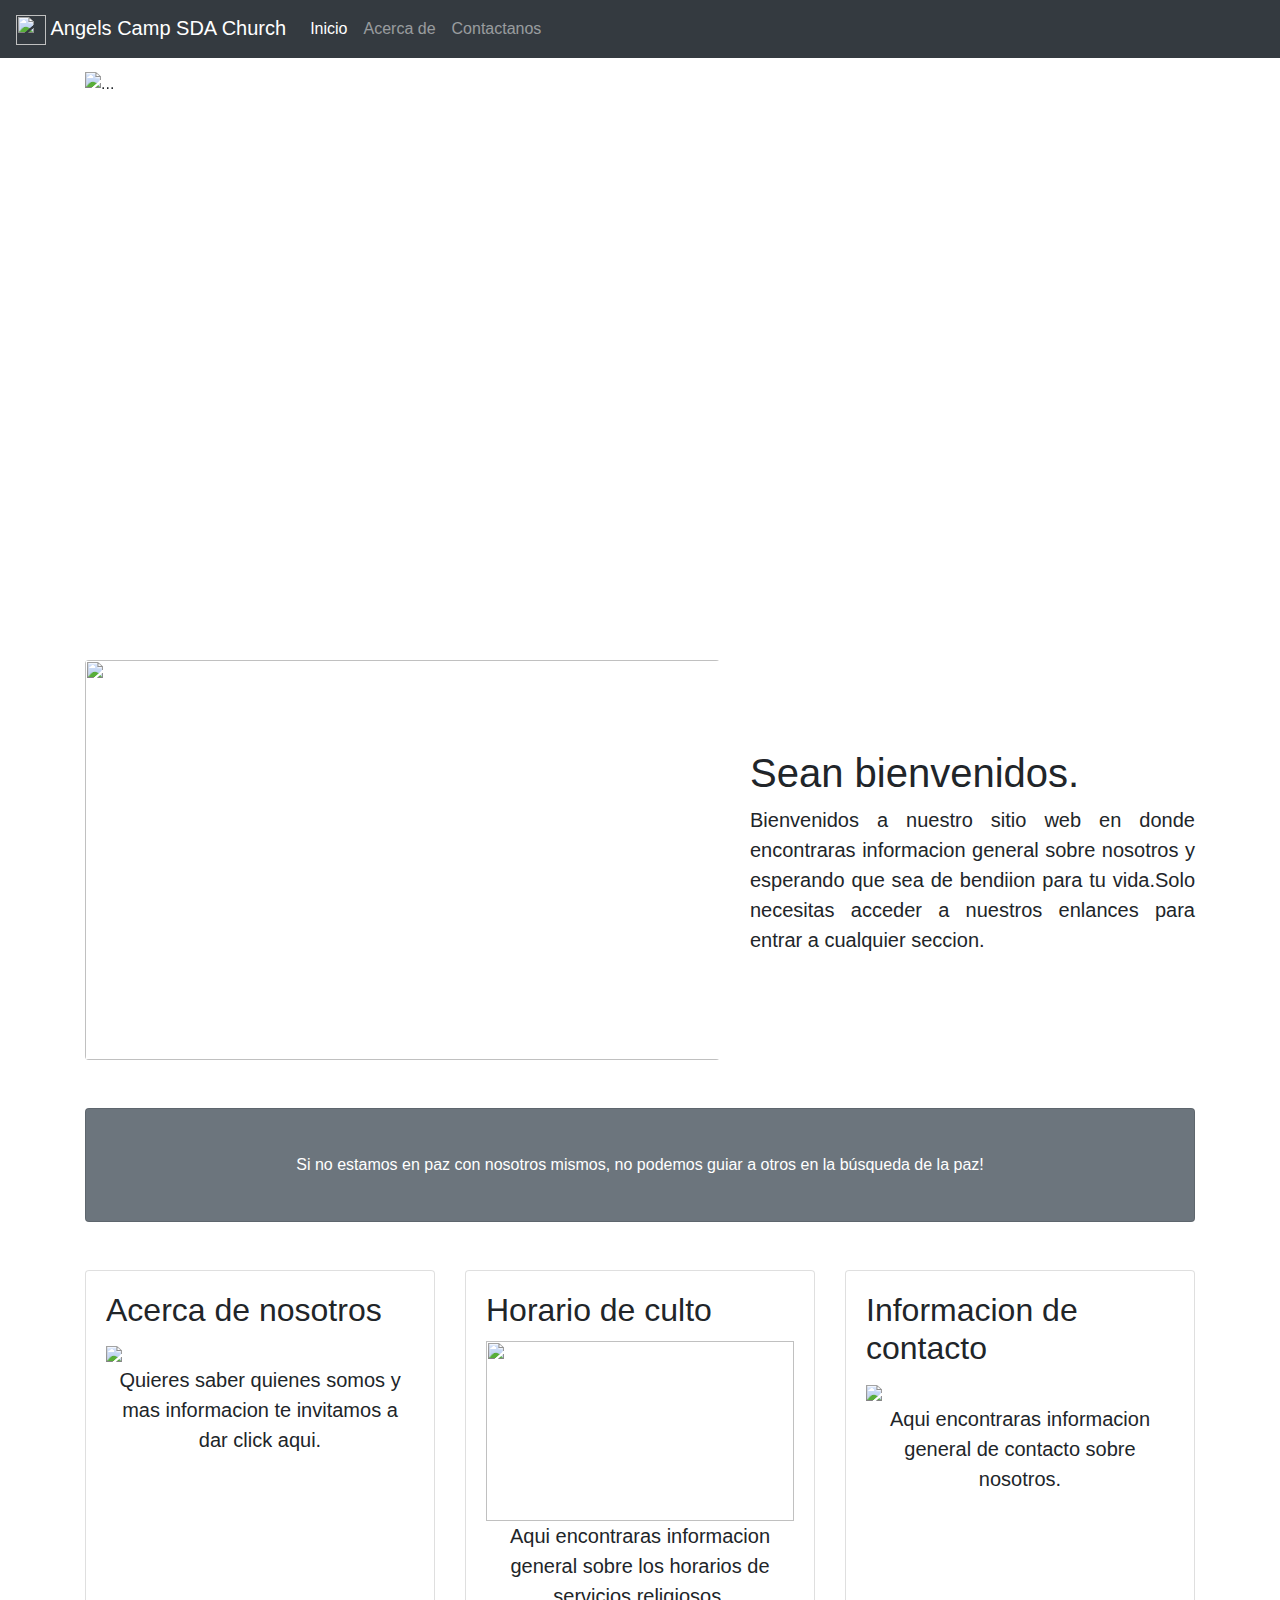
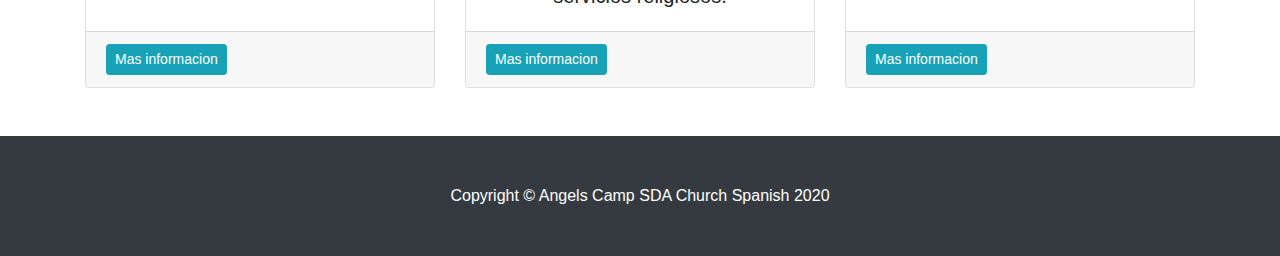
==== index.html @ 7882dfb3 "Angels Camp Seven Day Adventist Church" ====
<!doctype html>
<html lang="en">
  <head>
    <!-- Required meta tags -->
    <meta charset="utf-8">
    <meta name="viewport" content="width=device-width, initial-scale=1, shrink-to-fit=no">

    <!-- Bootstrap CSS -->
    <link rel="stylesheet" href="https://stackpath.bootstrapcdn.com/bootstrap/4.4.1/css/bootstrap.min.css" integrity="sha384-Vkoo8x4CGsO3+Hhxv8T/Q5PaXtkKtu6ug5TOeNV6gBiFeWPGFN9MuhOf23Q9Ifjh" crossorigin="anonymous">

    <title>Angels Camp SDA Church</title>
  </head>
  <body>
    <nav class="navbar fixed-top navbar-expand-lg navbar-dark bg-dark">
  <a class="navbar-brand" href="index.html"><img src="https://encrypted-tbn0.gstatic.com/images?q=tbn:ANd9GcRPSU5IaUI_eYHaLvxQOVkuxyu64h39Ld2FO2s-9WdmVFZHFWQJ&s" style="width: 30px;height: 30px"> Angels Camp SDA Church</a>
  <button class="navbar-toggler" type="button" data-toggle="collapse" data-target="#navbarSupportedContent" aria-controls="navbarSupportedContent" aria-expanded="false" aria-label="Toggle navigation">
    <span class="navbar-toggler-icon"></span>
  </button>

  <div class="collapse navbar-collapse" id="navbarSupportedContent">
    <ul class="navbar-nav mr-auto">
      <li class="nav-item active">
        <a class="nav-link" href="index.html">Inicio <span class="sr-only">(current)</span></a>
      </li>
      <li class="nav-item">
        <a class="nav-link" href="acerca.html">Acerca de</a>
      </li>
     
      <li class="nav-item">
        <a class="nav-link" href="contacto.html">Contactanos</a>
      </li>
    </ul>
    
  </div>
</nav>

<br><br><br>
<div class="container">
  <div class="row">
    <div class="col-md-12">
      <div id="carouselExampleIndicators" class="carousel slide" data-ride="carousel">
  <ol class="carousel-indicators">
    <li data-target="#carouselExampleIndicators" data-slide-to="0" class="active"></li>
    <li data-target="#carouselExampleIndicators" data-slide-to="1"></li>
    <li data-target="#carouselExampleIndicators" data-slide-to="2"></li>
  </ol>
  <div class="carousel-inner">
    <div class="carousel-item active">
      <img src="https://angelscamp.adventistfaith.org//uploaded_assets/418092-100_0437.JPG?thumbnail=large&1443094131" class="d-block w-100" alt="..." style="height: 60vh; width:70%">
    </div>
    <div class="carousel-item">
      <img src="https://angelscamp.adventistfaith.org//uploaded_assets/418092-100_0437.JPG?thumbnail=large&1443094131" class="d-block w-100" alt="..." style="height: 60vh; width:70%">
    </div>
    <div class="carousel-item">
      <img src="https://angelscamp.adventistfaith.org//uploaded_assets/418092-100_0437.JPG?thumbnail=large&1443094131" class="d-block w-100" alt="..." style="height: 60vh; width:70%">
    </div>
  </div>
  <a class="carousel-control-prev" href="#carouselExampleIndicators" role="button" data-slide="prev">
    <span class="carousel-control-prev-icon" aria-hidden="true"></span>
    <span class="sr-only">Previous</span>
  </a>
  <a class="carousel-control-next" href="#carouselExampleIndicators" role="button" data-slide="next">
    <span class="carousel-control-next-icon" aria-hidden="true"></span>
    <span class="sr-only">Next</span>
  </a>
</div>

    </div>
  </div>
</div>
 <!-- Page Content -->
  <div class="container">

    <!-- Heading Row -->
    <div class="row align-items-center my-5">
      <div class="col-lg-7">
        <img class="img-fluid rounded mb-4 mb-lg-0" src="https://es.jesus.net/wp-content/uploads/2018/10/5.-Viernes-Face@2x-100-min-3.jpg" alt="" style="width: 800px; height: 400px;">
      </div>
      <!-- /.col-lg-8 -->
      <div class="col-lg-5">
        <h1 class="font-weight-light">Sean bienvenidos.</h1>
        <p class="lead text-justify">Bienvenidos a nuestro sitio web en donde encontraras informacion general sobre nosotros y esperando que sea de bendiion para tu vida.Solo necesitas acceder a nuestros enlances para entrar a cualquier seccion.</p>
      </div>
      <!-- /.col-md-4 -->
    </div>
    <!-- /.row -->

    <!-- Call to Action Well -->
    <div class="card text-white bg-secondary my-5 py-4 text-center">
      <div class="card-body">
        <p class="text-white m-0">Si no estamos en paz con nosotros mismos, no podemos guiar a otros en la búsqueda de la paz!</p>
      </div>
    </div>

    <!-- Content Row -->
    <div class="row">
      <div class="col-md-4 mb-5">
        <div class="card h-100">
          <div class="card-body">
            <h2 class="card-title">Acerca de nosotros</h2>
            <img src="https://www.pachamama.org/wp-content/uploads/2016/05/quienessomos.jpg" style="width: 100%; height: auto;">
            <p class="card-text lead text-center">Quieres saber quienes somos y mas informacion  te invitamos a dar click aqui.</p>
          </div>
          <div class="card-footer">
            <a href="acerca.html" class="btn btn-info btn-sm">Mas informacion</a>
          </div>
        </div>
      </div>
      <!-- /.col-md-4 -->
      <div class="col-md-4 mb-5">
        <div class="card h-100">
          <div class="card-body">
            <h2 class="card-title">Horario de culto</h2>
            <img src="https://comps.canstockphoto.es/actuaci%C3%B3n-octubre-calendario-eps-vectorial_csp34844442.jpg" style="width: 100%; height: 180px;">
            <p class="card-text lead text-center">Aqui encontraras informacion general sobre los horarios de servicios religiosos.</p>
          </div>
          <div class="card-footer">
            <a href="#" class="btn btn-info btn-sm" data-toggle="modal" data-target="#exampleModal">Mas informacion</a>
          </div>
        </div>
      </div>
      <!-- /.col-md-4 -->
      <div class="col-md-4 mb-5">
        <div class="card h-100">
          <div class="card-body">
            <h2 class="card-title">Informacion de contacto</h2>
            <img src="http://www.agritopelado.com/Immagini/Home/Quienes%20Somos%2002.png" style="width: 100%; height: auto;">
            <p class="card-text lead text-center">Aqui encontraras informacion general de contacto sobre nosotros.</p>
          </div>
          <div class="card-footer">
            <a href="contacto.html" class="btn btn-info btn-sm">Mas informacion</a>
          </div>
        </div>
      </div>
      <!-- /.col-md-4 -->

    </div>
    <!-- /.row -->

  </div>
  <!-- Modal -->
<div class="modal fade" id="exampleModal" tabindex="-1" role="dialog" aria-labelledby="exampleModalLabel" aria-hidden="true">
  <div class="modal-dialog" role="document">
    <div class="modal-content">
      <div class="modal-header">
        <h5 class="modal-title" id="exampleModalLabel">Horarios de Servicio </h5>
        <button type="button" class="close" data-dismiss="modal" aria-label="Close">
          <span aria-hidden="true">&times;</span>
        </button>
      </div>
      <div class="modal-body">
      <h4>Horario general de servicio religiosos.</h4>
      <p class="lead text-justify">A continuacion te mostramos nuestros horarios de servicio religioso general:</p>
      <p class="lead text-justify">La <strong>escuela sabatica</strong> empieza a las 9:30am cada sabado.</p>
      <p class="lead text-justify">El <strong>Culto divino</strong> empieza a las 11:00am cada sabado.</p>
      <p class="lead text-justify"> Y nuestra reunion general en la semana es a las ;pm cada lunes.</p>
      </div>

    </div>
  </div>
</div>
   <!-- Footer -->
  <footer class="py-5 bg-dark">
    <div class="container">
      <p class="m-0 text-center text-white">Copyright &copy; Angels Camp SDA Church Spanish 2020</p>
    </div>
    <!-- /.container -->
  </footer>
  <!--Modal-->



  <!-- /.container -->
    <!-- Optional JavaScript -->
    <!-- jQuery first, then Popper.js, then Bootstrap JS -->
    <script src="https://code.jquery.com/jquery-3.4.1.slim.min.js" integrity="sha384-J6qa4849blE2+poT4WnyKhv5vZF5SrPo0iEjwBvKU7imGFAV0wwj1yYfoRSJoZ+n" crossorigin="anonymous"></script>
    <script src="https://cdn.jsdelivr.net/npm/popper.js@1.16.0/dist/umd/popper.min.js" integrity="sha384-Q6E9RHvbIyZFJoft+2mJbHaEWldlvI9IOYy5n3zV9zzTtmI3UksdQRVvoxMfooAo" crossorigin="anonymous"></script>
    <script src="https://stackpath.bootstrapcdn.com/bootstrap/4.4.1/js/bootstrap.min.js" integrity="sha384-wfSDF2E50Y2D1uUdj0O3uMBJnjuUD4Ih7YwaYd1iqfktj0Uod8GCExl3Og8ifwB6" crossorigin="anonymous"></script>
  </body>
</html>
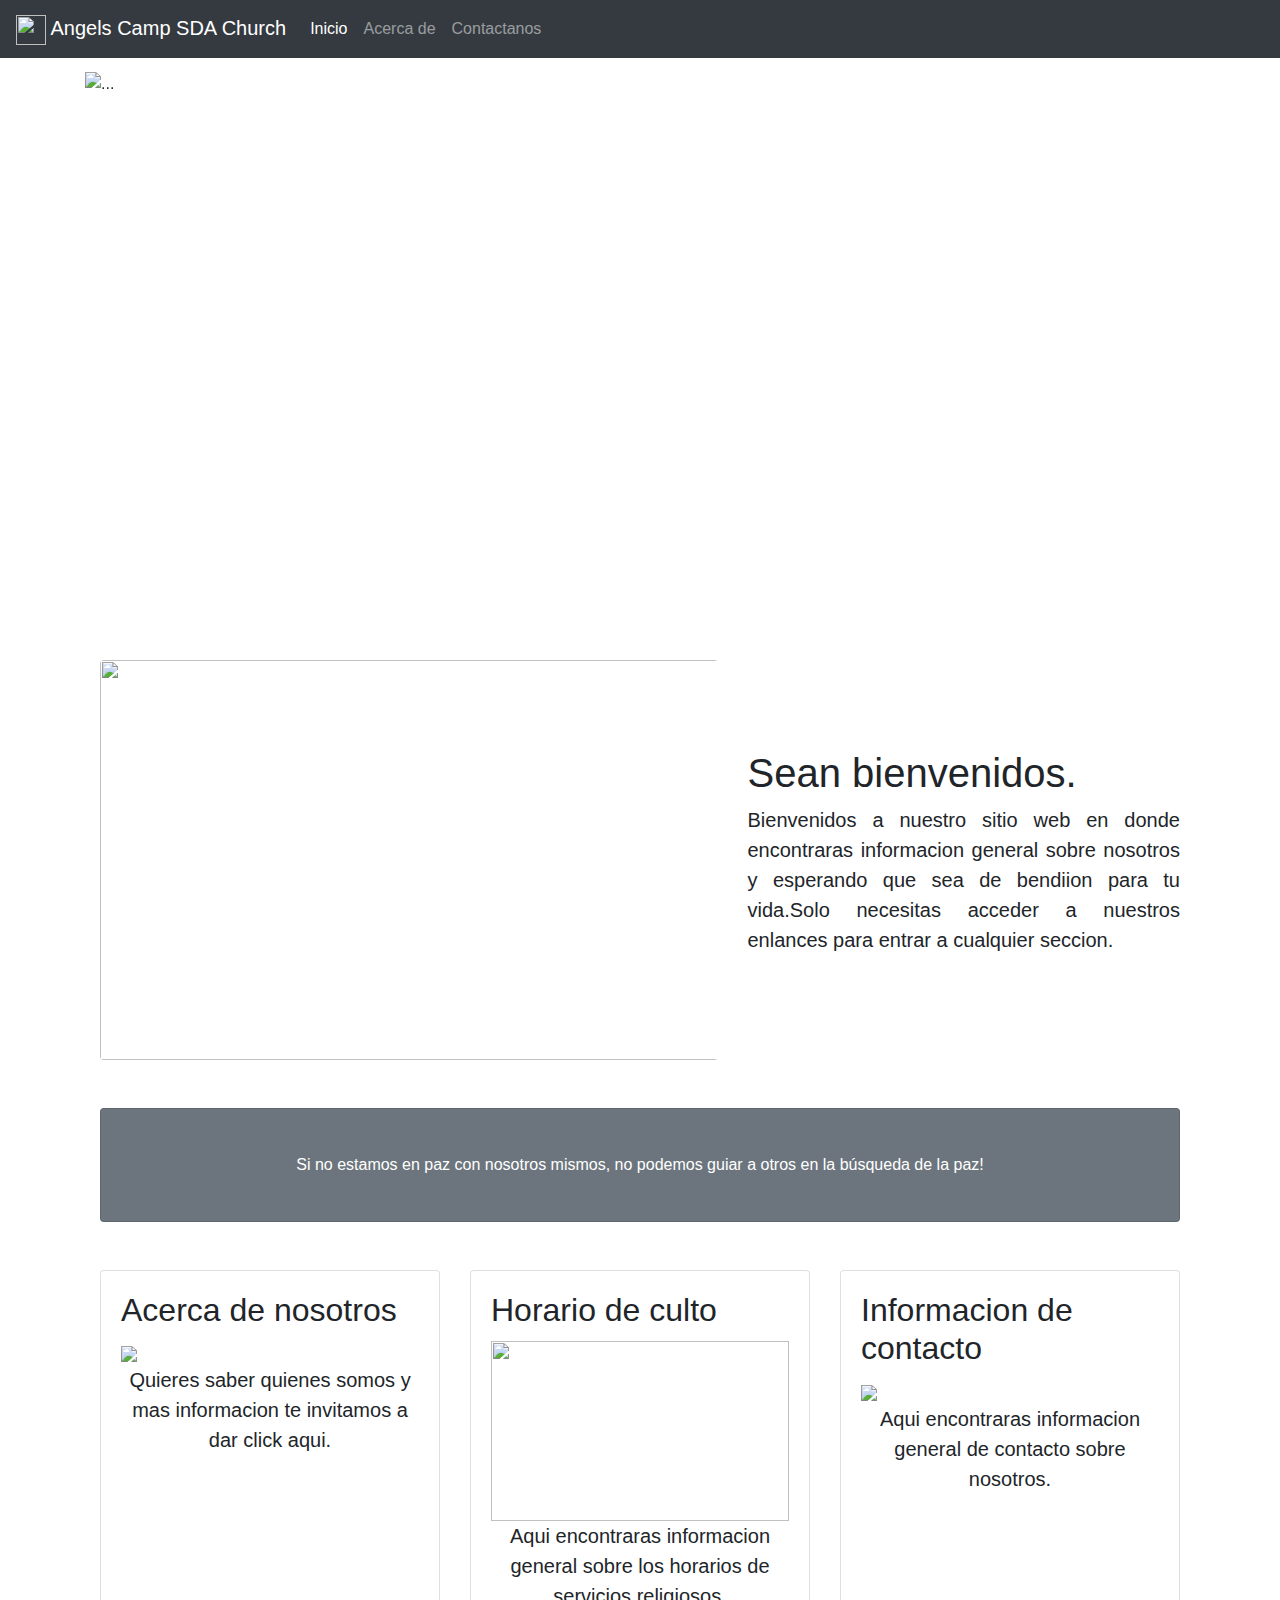
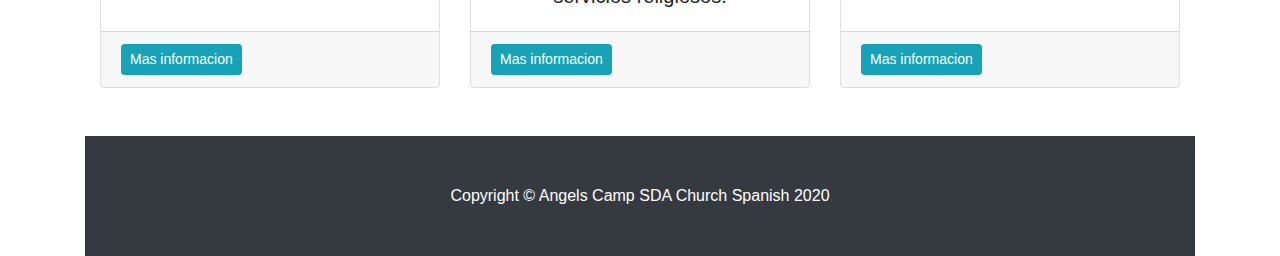
==== commit 7832885a: "Update index.html" ====
--- a/index.html
+++ b/index.html
@@ -44,17 +44,16 @@
     <li data-target="#carouselExampleIndicators" data-slide-to="1"></li>
     <li data-target="#carouselExampleIndicators" data-slide-to="2"></li>
   </ol>
-  <div class="carousel-inner">
+ <div class="carousel-inner">
     <div class="carousel-item active">
-      <img src="https://angelscamp.adventistfaith.org//uploaded_assets/418092-100_0437.JPG?thumbnail=large&1443094131" class="d-block w-100" alt="..." style="height: 60vh; width:70%">
+      <img src="https://www.visitcalifornia.com/sites/default/files/styles/welcome_image/public/vc_ca101_fiveamazingthings_calaverasbigtreesstatepark_videostill_1280x640.jpg" class="d-block w-100" alt="..." style="height: 60vh; width:70%">
     </div>
     <div class="carousel-item">
-      <img src="https://angelscamp.adventistfaith.org//uploaded_assets/418092-100_0437.JPG?thumbnail=large&1443094131" class="d-block w-100" alt="..." style="height: 60vh; width:70%">
+      <img src="https://www.parks.ca.gov/pages/551/images/P0074609_calaveras.jpg" alt="..." style="height: 60vh; width:70%">
     </div>
     <div class="carousel-item">
-      <img src="https://angelscamp.adventistfaith.org//uploaded_assets/418092-100_0437.JPG?thumbnail=large&1443094131" class="d-block w-100" alt="..." style="height: 60vh; width:70%">
+      <img src="https://www.gocalaveras.com/wp-content/uploads/2016/05/calaveras-big-trees-state-park-OARS.jpg" class="d-block w-100" alt="..." style="height: 60vh; width:70%">
     </div>
-  </div>
   <a class="carousel-control-prev" href="#carouselExampleIndicators" role="button" data-slide="prev">
     <span class="carousel-control-prev-icon" aria-hidden="true"></span>
     <span class="sr-only">Previous</span>
@@ -177,4 +176,4 @@
     <script src="https://cdn.jsdelivr.net/npm/popper.js@1.16.0/dist/umd/popper.min.js" integrity="sha384-Q6E9RHvbIyZFJoft+2mJbHaEWldlvI9IOYy5n3zV9zzTtmI3UksdQRVvoxMfooAo" crossorigin="anonymous"></script>
     <script src="https://stackpath.bootstrapcdn.com/bootstrap/4.4.1/js/bootstrap.min.js" integrity="sha384-wfSDF2E50Y2D1uUdj0O3uMBJnjuUD4Ih7YwaYd1iqfktj0Uod8GCExl3Og8ifwB6" crossorigin="anonymous"></script>
   </body>
-</html>+</html>
